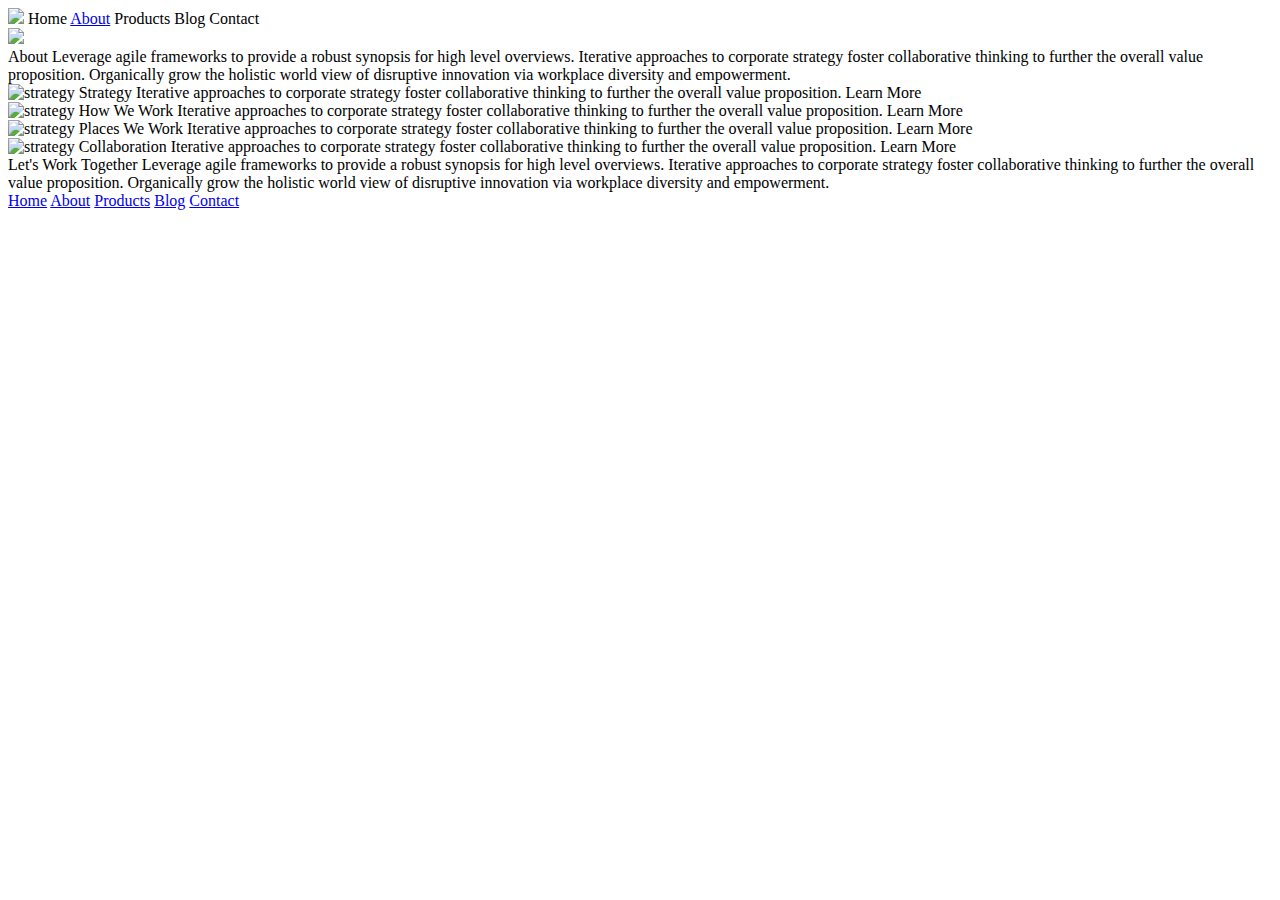
==== about.html @ 5f145ab2 "updated html on about page" ====
<!doctype html>

<html lang="en">
<head>
  <meta charset="utf-8">

  <title>Sprint Challenge - About</title>

  <link href="https://fonts.googleapis.com/css?family=Roboto|Rubik" rel="stylesheet">
  <link rel="stylesheet" href="css/index.css">

</head>

<body>
    <nav>
        <img class="logo" src="img/lambda-black.png">
        <a>Home</a>
        <a href="about.html">About</a>
        <a>Products</a>
        <a>Blog</a>
        <a>Contact</a>
    </nav>

  <img class="header-logo" src="img/jumbo-about.png">
    
  <div class="container about-page">
     
    About

    Leverage agile frameworks to provide a robust synopsis for high level overviews. Iterative approaches to corporate strategy foster collaborative thinking to further the overall value proposition. Organically grow the holistic world view of disruptive innovation via workplace diversity and empowerment.

  <div class="divider"> </div>

  <section class="about-middle-content">
    <div class="about-page-boxes">
      <div class="middle-boxes">
          <img src="img/about-plan.png" alt="strategy">
          
          Strategy
          
          Iterative approaches to corporate strategy foster collaborative thinking to further the overall value proposition.

          Learn More
       </div>

       <div class="middle-boxes">
          <img src="img/about-working.png" alt="strategy">
          
          How We Work
          
          Iterative approaches to corporate strategy foster collaborative thinking to further the overall value proposition.

          Learn More
        </div>

        <div class="middle-boxes">
          <img src="img/about-office.png" alt="strategy">
          
          Places We Work

          Iterative approaches to corporate strategy foster collaborative thinking to further the overall value proposition.

          Learn More
        </div>
        
        <div class="middle-boxes">
          <img src="img/about-meeting.png" alt="strategy">
      
          Collaboration
          
          Iterative approaches to corporate strategy foster collaborative thinking to further the overall value proposition.
          
          Learn More
        </div>
      
  </div>
  </section>   
  

  <div class="work-together">
      Let's Work Together
      Leverage agile frameworks to provide a robust synopsis for high level overviews. Iterative approaches to corporate strategy foster collaborative thinking to further the overall value proposition. Organically grow the holistic world view of disruptive innovation via workplace diversity and empowerment.
  </div>
      
    <footer>
        <nav>
          <a href="index.html">Home</a>
          <a href="#">About</a>
          <a href="#">Products</a>
          <a href="#">Blog</a>
          <a href="#">Contact</a>
        </nav>
      </footer>
    </div><!-- container -->        
</body>
</html>
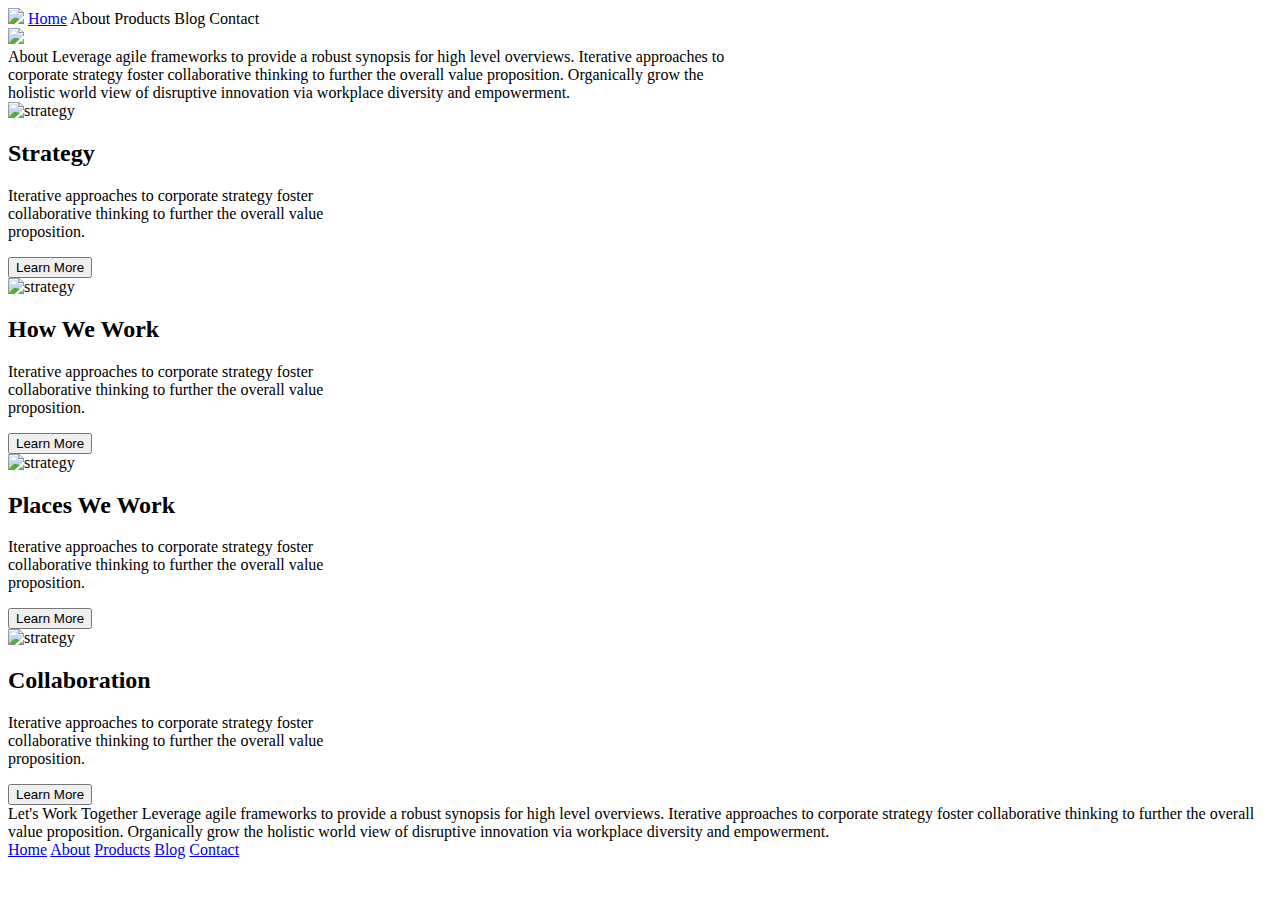
==== commit 32e3b8de: "styled buttons on about page" ====
--- a/about.html
+++ b/about.html
@@ -12,22 +12,25 @@
 </head>
 
 <body>
+  <div class="static-navbar">
     <nav>
         <img class="logo" src="img/lambda-black.png">
-        <a>Home</a>
-        <a href="about.html">About</a>
+        <a href="index.html">Home</a>
+        <a>About</a>
         <a>Products</a>
         <a>Blog</a>
         <a>Contact</a>
     </nav>
-
+  </div>
   <img class="header-logo" src="img/jumbo-about.png">
     
   <div class="container about-page">
      
     About
 
-    Leverage agile frameworks to provide a robust synopsis for high level overviews. Iterative approaches to corporate strategy foster collaborative thinking to further the overall value proposition. Organically grow the holistic world view of disruptive innovation via workplace diversity and empowerment.
+    Leverage agile frameworks to provide a robust synopsis for high level overviews. Iterative approaches to<br>
+    corporate strategy foster collaborative thinking to further the overall value proposition. Organically grow the<br>
+    holistic world view of disruptive innovation via workplace diversity and empowerment.
 
   <div class="divider"> </div>
 
@@ -36,41 +39,49 @@
       <div class="middle-boxes">
           <img src="img/about-plan.png" alt="strategy">
           
-          Strategy
+          <h2>Strategy</h2>
           
-          Iterative approaches to corporate strategy foster collaborative thinking to further the overall value proposition.
-
-          Learn More
+          <p>Iterative approaches to corporate strategy foster<br>
+             collaborative thinking to further the overall value<br>
+            proposition.
+          </p>
+          <button>Learn More</button>
        </div>
 
        <div class="middle-boxes">
           <img src="img/about-working.png" alt="strategy">
           
-          How We Work
+          <h2>How We Work</h2>
           
-          Iterative approaches to corporate strategy foster collaborative thinking to further the overall value proposition.
-
-          Learn More
+          <p>Iterative approaches to corporate strategy foster<br>
+            collaborative thinking to further the overall value<br>
+           proposition.
+         </p>
+          <button>Learn More</button>
         </div>
 
         <div class="middle-boxes">
           <img src="img/about-office.png" alt="strategy">
           
-          Places We Work
+          <h2>Places We Work</h2>
 
-          Iterative approaches to corporate strategy foster collaborative thinking to further the overall value proposition.
-
-          Learn More
+          <p>Iterative approaches to corporate strategy foster<br>
+            collaborative thinking to further the overall value<br>
+           proposition.
+         </p>
+          <button>Learn More</button>
         </div>
         
         <div class="middle-boxes">
           <img src="img/about-meeting.png" alt="strategy">
       
-          Collaboration
+          <h2>Collaboration</h2>
           
-          Iterative approaches to corporate strategy foster collaborative thinking to further the overall value proposition.
-          
-          Learn More
+          <p>Iterative approaches to corporate strategy foster<br>
+            collaborative thinking to further the overall value<br>
+           proposition.
+         </p>
+          <button>Learn More</button>
         </div>
       
   </div>
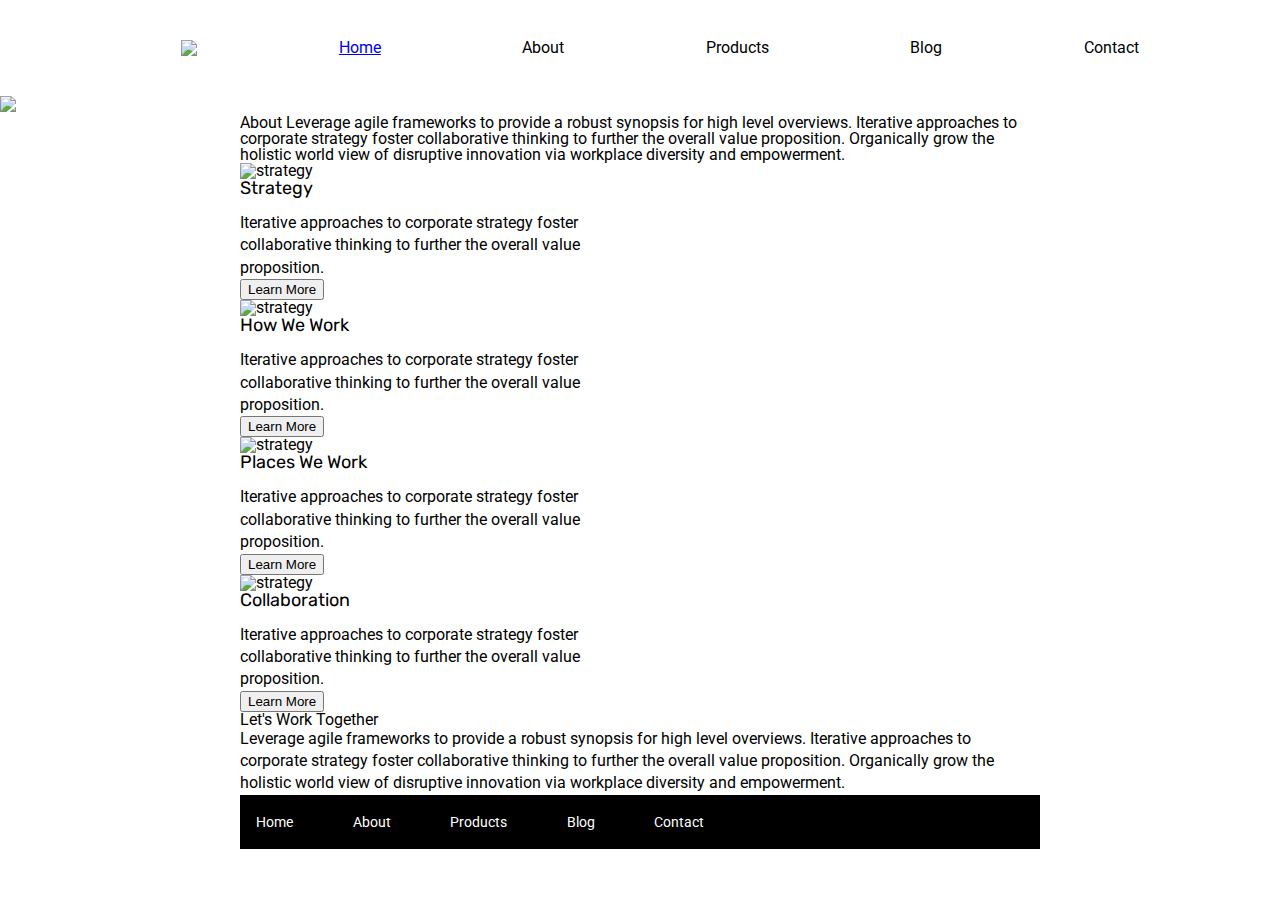
==== commit ef8d1fcd: "added css to nav bar" ====
--- a/about.html
+++ b/about.html
@@ -13,7 +13,7 @@
 
 <body>
   <div class="static-navbar">
-    <nav>
+    <nav class="nav-items">
         <img class="logo" src="img/lambda-black.png">
         <a href="index.html">Home</a>
         <a>About</a>
@@ -45,7 +45,7 @@
              collaborative thinking to further the overall value<br>
             proposition.
           </p>
-          <button>Learn More</button>
+          <button class="about-buttons">Learn More</button>
        </div>
 
        <div class="middle-boxes">
@@ -57,7 +57,7 @@
             collaborative thinking to further the overall value<br>
            proposition.
          </p>
-          <button>Learn More</button>
+          <button class="about-buttons">Learn More</button>
         </div>
 
         <div class="middle-boxes">
@@ -69,7 +69,7 @@
             collaborative thinking to further the overall value<br>
            proposition.
          </p>
-          <button>Learn More</button>
+          <button class="about-buttons">Learn More</button>
         </div>
         
         <div class="middle-boxes">
@@ -81,7 +81,7 @@
             collaborative thinking to further the overall value<br>
            proposition.
          </p>
-          <button>Learn More</button>
+          <button class="about-buttons">Learn More</button>
         </div>
       
   </div>
@@ -90,7 +90,9 @@
 
   <div class="work-together">
       Let's Work Together
-      Leverage agile frameworks to provide a robust synopsis for high level overviews. Iterative approaches to corporate strategy foster collaborative thinking to further the overall value proposition. Organically grow the holistic world view of disruptive innovation via workplace diversity and empowerment.
+      <p>Leverage agile frameworks to provide a robust synopsis for high level overviews. Iterative approaches to<br>
+      corporate strategy foster collaborative thinking to further the overall value proposition. Organically grow the<br>
+      holistic world view of disruptive innovation via workplace diversity and empowerment.</p>
   </div>
       
     <footer>
--- a/css/index.css
+++ b/css/index.css
@@ -0,0 +1,167 @@
+/* http://meyerweb.com/eric/tools/css/reset/ 
+   v2.0 | 20110126
+   License: none (public domain)
+*/
+
+html, body, div, span, applet, object, iframe,
+h1, h2, h3, h4, h5, h6, p, blockquote, pre,
+a, abbr, acronym, address, big, cite, code,
+del, dfn, em, img, ins, kbd, q, s, samp,
+small, strike, strong, sub, sup, tt, var,
+b, u, i, center,
+dl, dt, dd, ol, ul, li,
+fieldset, form, label, legend,
+table, caption, tbody, tfoot, thead, tr, th, td,
+article, aside, canvas, details, embed, 
+figure, figcaption, footer, header, hgroup, 
+menu, nav, output, ruby, section, summary,
+time, mark, audio, video {
+	margin: 0;
+	padding: 0;
+	border: 0;
+	font-size: 100%;
+	font: inherit;
+	vertical-align: baseline;
+}
+/* HTML5 display-role reset for older browsers */
+article, aside, details, figcaption, figure, 
+footer, header, hgroup, menu, nav, section {
+	display: block;
+}
+body {
+	line-height: 1;
+}
+ol, ul {
+	list-style: none;
+}
+blockquote, q {
+	quotes: none;
+}
+blockquote:before, blockquote:after,
+q:before, q:after {
+	content: '';
+	content: none;
+}
+table {
+	border-collapse: collapse;
+	border-spacing: 0;
+}
+
+* {
+    box-sizing: border-box;
+}
+
+html, body {
+    height: 100%;
+    font-family: 'Roboto', sans-serif;
+}
+
+h1, h2, h3, h4, h5 {
+    font-size: 18px;
+    margin-bottom: 15px;
+    font-family: 'Rubik', sans-serif;
+}
+
+p {
+    line-height: 1.4;
+}
+
+.container {
+    width: 800px;
+    margin: 0 auto;
+}
+
+.static-navbar {
+    top: 0;
+    width: 100%;
+    margin: 20px;
+    display: flex;
+    
+
+}
+
+.nav-items {
+    width: 100%;
+    margin: 20px;
+    display: flex;
+    justify-content: space-evenly;
+}
+
+.logo {
+    position: relative
+
+}
+
+.top-content {
+    display: flex;
+    flex-wrap: wrap;
+    justify-content: space-evenly;
+    margin-bottom: 20px;
+    border-bottom: 1px dashed black;
+}
+
+.top-content .text-container {
+    width: 48%;
+    padding: 0 1%;
+    padding-bottom: 20px;  
+}
+
+.middle-content {
+    margin-bottom: 20px;
+    border-bottom: 1px dashed black;
+}
+
+.middle-content h2 {
+    padding: 0 2%;
+    margin-bottom: 0;
+}
+
+.middle-content .boxes {
+    display: flex;
+    flex-wrap: wrap;
+    justify-content: space-evenly;
+}
+
+.middle-content .boxes .box {
+    width: 12.5%;
+    height: 100px;
+    background: black;
+    margin: 20px 2.5%;
+    color: white;
+    display: flex;
+    align-items: center;
+    justify-content: center;
+}
+
+.bottom-content {
+    display: flex;
+    margin: 0 2% 20px;
+    justify-content: space-around;
+}
+
+.bottom-content .text-container {
+    padding-right: 4%;
+}
+
+.bottom-content .text-container:last-child {
+    padding-right: 0;
+}
+
+footer {
+    width: 100%;
+    background: black;
+}
+
+footer nav {
+    width: 60%;
+    display: flex;
+    justify-content: space-between;
+    align-items: center;
+    padding: 20px 2%;
+    font-size: 14px;
+}
+
+footer nav a {
+    color: white;
+    text-decoration: none;
+}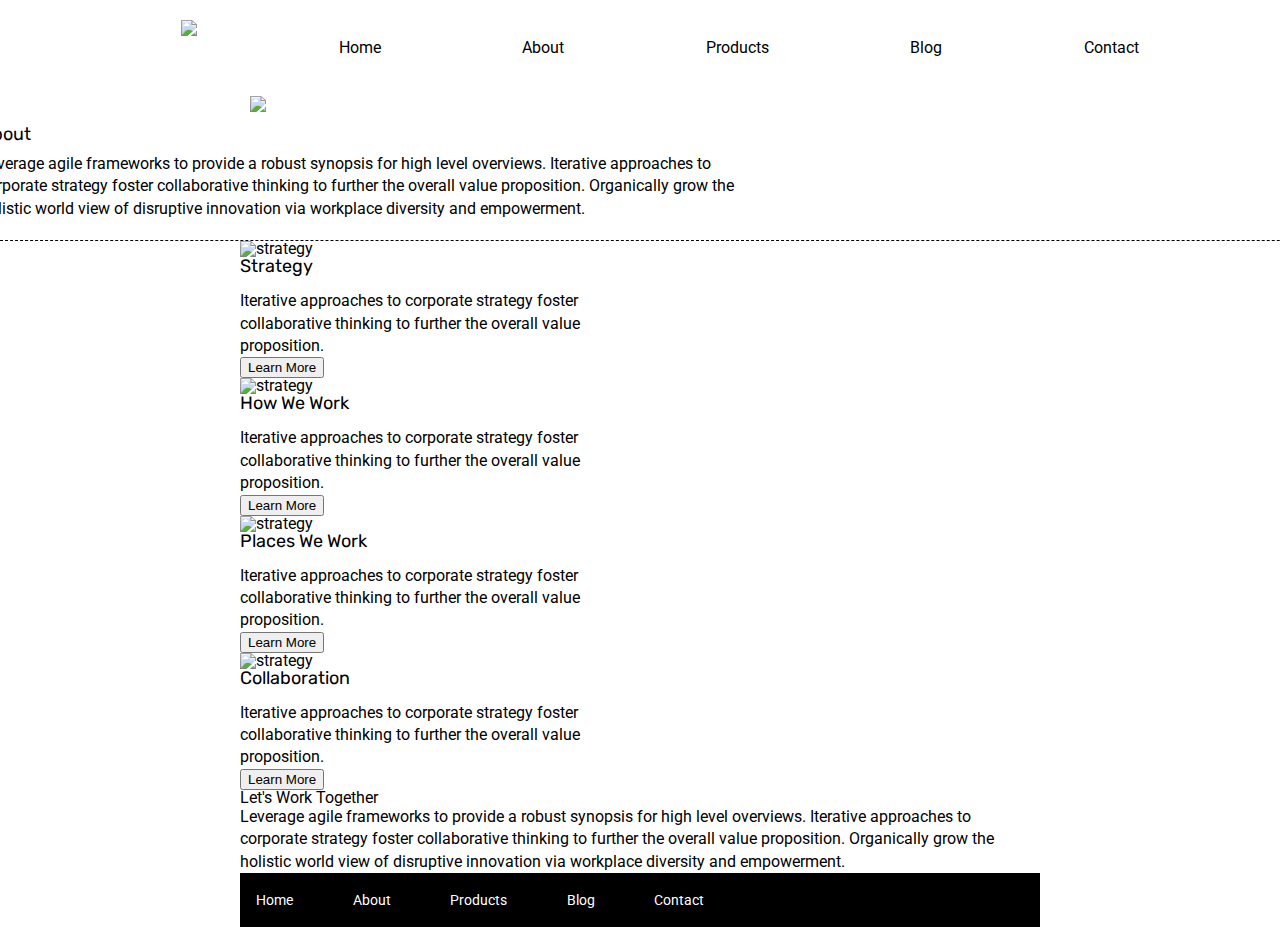
==== commit 8d7283b0: "added dotted divider to about page" ====
--- a/about.html
+++ b/about.html
@@ -15,7 +15,7 @@
   <div class="static-navbar">
     <nav class="nav-items">
         <img class="logo" src="img/lambda-black.png">
-        <a href="index.html">Home</a>
+        <a class="nav-link" href="index.html" style="color:black;">Home</a>
         <a>About</a>
         <a>Products</a>
         <a>Blog</a>
@@ -24,15 +24,17 @@
   </div>
   <img class="header-logo" src="img/jumbo-about.png">
     
-  <div class="container about-page">
+  <div class="container">
+     <div class="about-blurb">
+    <h4>About</h4>
+    
+    <p class ="about-blurb-p">Leverage agile frameworks to provide a robust synopsis for high level overviews. Iterative approaches to<br>
+    corporate strategy foster collaborative thinking to further the overall value proposition. Organically grow the<br>
+    holistic world view of disruptive innovation via workplace diversity and empowerment.</p>
+    <div class="divider"> </div>
+  </div>
+  
      
-    About
-
-    Leverage agile frameworks to provide a robust synopsis for high level overviews. Iterative approaches to<br>
-    corporate strategy foster collaborative thinking to further the overall value proposition. Organically grow the<br>
-    holistic world view of disruptive innovation via workplace diversity and empowerment.
-
-  <div class="divider"> </div>
 
   <section class="about-middle-content">
     <div class="about-page-boxes">
--- a/css/index.css
+++ b/css/index.css
@@ -88,22 +88,40 @@
 }
 
 .logo {
-    position: relative
-
-}
-
+    position: relative;
+    top: -20px; 
+
+}
+
+.nav-link {
+    text-decoration: none;
+    
+}
+
+.header-logo {
+   position: relative;
+   left: 250px;
+   width: 80%;
+    
+}
 .top-content {
     display: flex;
     flex-wrap: wrap;
     justify-content: space-evenly;
     margin-bottom: 20px;
     border-bottom: 1px dashed black;
-}
+    width: 100%;
+}
+
+
 
 .top-content .text-container {
     width: 48%;
+    margin-top: 30px;
     padding: 0 1%;
-    padding-bottom: 20px;  
+    padding-bottom: 20px;
+    position: relative;
+    
 }
 
 .middle-content {
@@ -147,11 +165,33 @@
     padding-right: 0;
 }
 
+.about-blurb {
+    
+    width: 1300px;
+    position: relative;
+    left: -270px;
+    
+    
+}
+.about-blurb h4 {
+    margin: 10px;
+}
 footer {
     width: 100%;
     background: black;
 }
 
+.about-blurb-p  {
+ margin-bottom: 20px;
+ position: relative;
+ left: 10px;
+ 
+}
+
+.divider {
+    border-bottom: 1px dashed black;
+    width: 1500px;
+}
 footer nav {
     width: 60%;
     display: flex;
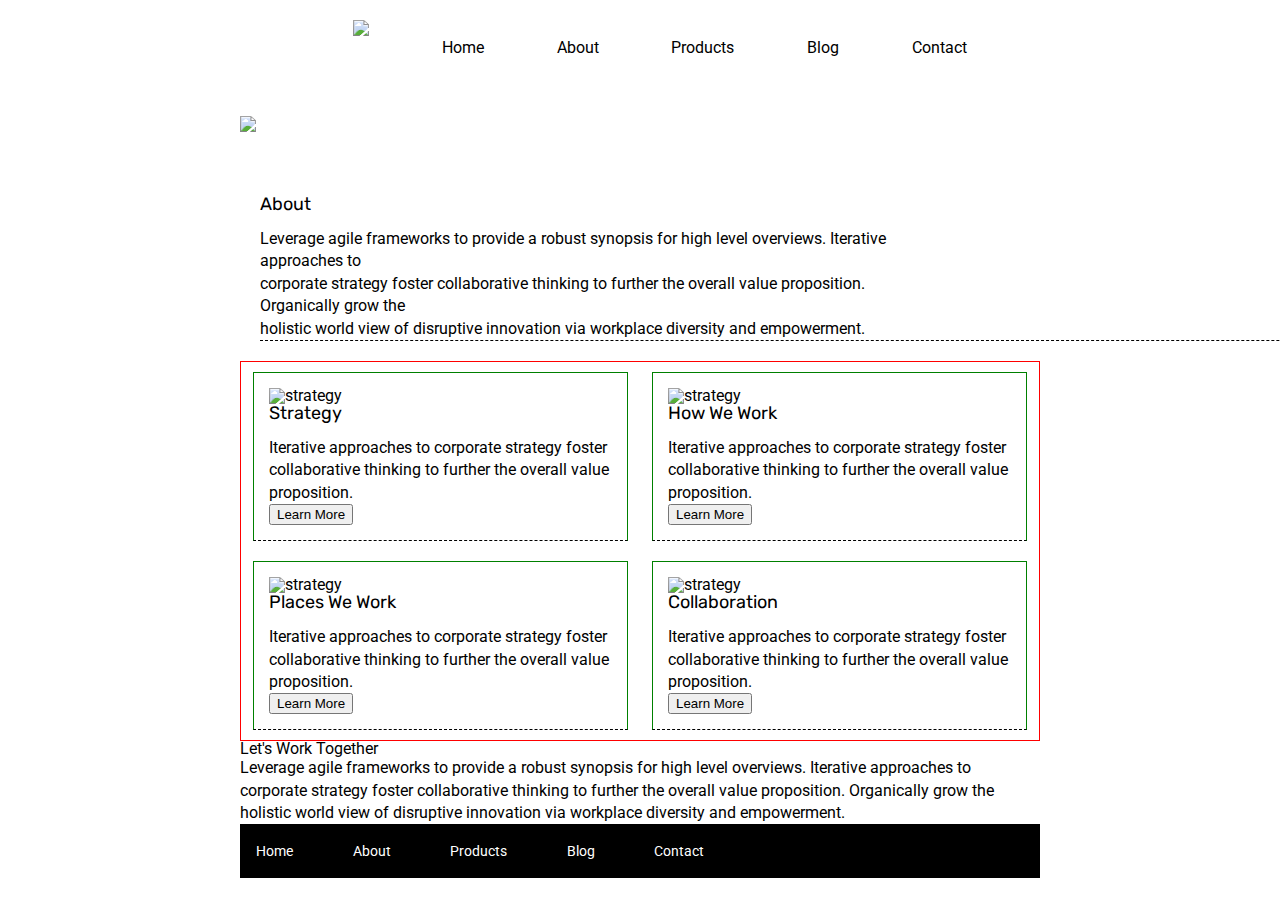
==== commit 23dd4970: "added colored boxes on homepage" ====
--- a/about.html
+++ b/about.html
@@ -12,7 +12,9 @@
 </head>
 
 <body>
-  <div class="static-navbar">
+  <div class="container big-container">
+  
+    <div class="static-navbar">
     <nav class="nav-items">
         <img class="logo" src="img/lambda-black.png">
         <a class="nav-link" href="index.html" style="color:black;">Home</a>
@@ -22,22 +24,24 @@
         <a>Contact</a>
     </nav>
   </div>
-  <img class="header-logo" src="img/jumbo-about.png">
+  
+  <img class="jumbo-logo" src="img/jumbo-about.png">
     
-  <div class="container">
+  
      <div class="about-blurb">
-    <h4>About</h4>
-    
-    <p class ="about-blurb-p">Leverage agile frameworks to provide a robust synopsis for high level overviews. Iterative approaches to<br>
-    corporate strategy foster collaborative thinking to further the overall value proposition. Organically grow the<br>
-    holistic world view of disruptive innovation via workplace diversity and empowerment.</p>
-    <div class="divider"> </div>
-  </div>
+          <h4>About</h4>
+          
+          <p class ="about-blurb-p">Leverage agile frameworks to provide a robust synopsis for high level overviews. Iterative approaches to<br>
+          corporate strategy foster collaborative thinking to further the overall value proposition. Organically grow the<br>
+          holistic world view of disruptive innovation via workplace diversity and empowerment.</p>
+          
+          <div class="divider"> </div>
+      </div>
   
      
-
+    
   <section class="about-middle-content">
-    <div class="about-page-boxes">
+    
       <div class="middle-boxes">
           <img src="img/about-plan.png" alt="strategy">
           
@@ -86,7 +90,7 @@
           <button class="about-buttons">Learn More</button>
         </div>
       
-  </div>
+  
   </section>   
   
 
@@ -105,7 +109,8 @@
           <a href="#">Blog</a>
           <a href="#">Contact</a>
         </nav>
-      </footer>
-    </div><!-- container -->        
+      </footer>  
+    
+  </div> <!--container-->       
 </body>
 </html>--- a/css/index.css
+++ b/css/index.css
@@ -104,6 +104,12 @@
    width: 80%;
     
 }
+
+.jumbo-logo {
+    margin: 20px 0 60px;
+}
+
+
 .top-content {
     display: flex;
     flex-wrap: wrap;
@@ -143,7 +149,7 @@
 .middle-content .boxes .box {
     width: 12.5%;
     height: 100px;
-    background: black;
+    /*background: black;*/
     margin: 20px 2.5%;
     color: white;
     display: flex;
@@ -151,6 +157,47 @@
     justify-content: center;
 }
 
+.box1 {
+    background: teal;
+}
+
+.box2 {
+    background: rgb(230, 202, 49);
+}
+
+.box3 {
+    background: lightseagreen;
+}
+
+.box4 {
+    background: salmon;
+}
+
+
+.box5 {
+    background: red;
+}
+
+.box6 {
+    background: green;
+}
+
+.box7 {
+    background: purple;
+}
+
+.box8 {
+    background: magenta;
+}
+
+.box9 {
+    background: rgb(36, 2, 36)
+}
+
+.box10 {
+    background: rgb(58, 112, 212)
+}
+
 .bottom-content {
     display: flex;
     margin: 0 2% 20px;
@@ -167,30 +214,51 @@
 
 .about-blurb {
     
-    width: 1300px;
-    position: relative;
-    left: -270px;
-    
-    
-}
-.about-blurb h4 {
+    width: 90%;
+    padding: 0 20px 20px;
+    
+    
+}
+
+/* .about-blurb h4 {
     margin: 10px;
-}
+
+} */
+
 footer {
     width: 100%;
     background: black;
 }
 
-.about-blurb-p  {
+/* .about-blurb-p  {
  margin-bottom: 20px;
  position: relative;
  left: 10px;
  
-}
+} */
 
 .divider {
     border-bottom: 1px dashed black;
     width: 1500px;
+}
+
+
+
+.about-middle-content {
+    border: 1px solid red;
+    display: flex;
+    flex-wrap: wrap;
+    justify-content: space-around;
+    /*margin: 30px;*/
+    
+}
+
+.middle-boxes {
+    border: 1px solid green;
+    padding: 15px;
+    width: 47%;
+    margin: 10px;
+    border-bottom: 1px dashed black;
 }
 footer nav {
     width: 60%;
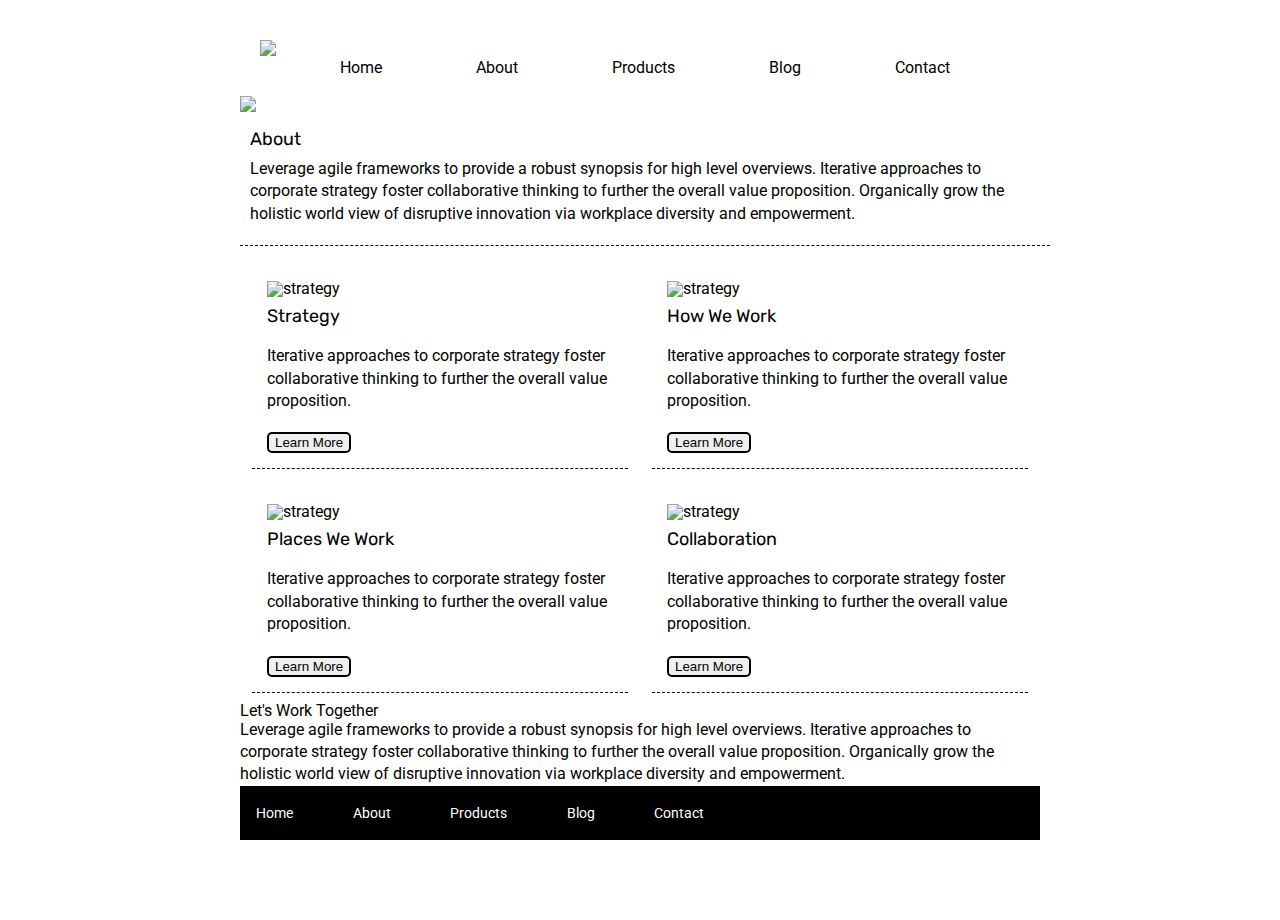
==== commit 608df8f3: "added border radius on learn more buttons" ====
--- a/about.html
+++ b/about.html
@@ -51,7 +51,7 @@
              collaborative thinking to further the overall value<br>
             proposition.
           </p>
-          <button class="about-buttons">Learn More</button>
+          <button class="about-buttons" style=" border: 2px solid black; border-radius: 5px;">Learn More</button>
        </div>
 
        <div class="middle-boxes">
@@ -63,7 +63,7 @@
             collaborative thinking to further the overall value<br>
            proposition.
          </p>
-          <button class="about-buttons">Learn More</button>
+          <button class="about-buttons" style=" border: 2px solid black; border-radius: 5px;">Learn More</button>
         </div>
 
         <div class="middle-boxes">
@@ -75,7 +75,7 @@
             collaborative thinking to further the overall value<br>
            proposition.
          </p>
-          <button class="about-buttons">Learn More</button>
+          <button class="about-buttons" style=" border: 2px solid black; border-radius: 5px;">Learn More</button>
         </div>
         
         <div class="middle-boxes">
@@ -87,7 +87,7 @@
             collaborative thinking to further the overall value<br>
            proposition.
          </p>
-          <button class="about-buttons">Learn More</button>
+          <button class="about-buttons" style=" border: 2px solid black; border-radius: 5px;">Learn More</button>
         </div>
       
   
--- a/css/index.css
+++ b/css/index.css
@@ -82,14 +82,20 @@
 
 .nav-items {
     width: 100%;
-    margin: 20px;
+    margin: 40px;
+    margin-bottom: -20px;
+    position: relative;
+    left: -70px;
     display: flex;
     justify-content: space-evenly;
+    justify-content: space-between;
+    
 }
 
 .logo {
     position: relative;
-    top: -20px; 
+    top: -20px;
+    left: 30px; 
 
 }
 
@@ -98,15 +104,10 @@
     
 }
 
-.header-logo {
-   position: relative;
-   left: 250px;
-   width: 80%;
-    
-}
+ 
 
 .jumbo-logo {
-    margin: 20px 0 60px;
+    margin: 20px 0 5px;
 }
 
 
@@ -214,52 +215,69 @@
 
 .about-blurb {
     
-    width: 90%;
-    padding: 0 20px 20px;
-    
-    
-}
-
-/* .about-blurb h4 {
+    width: 100%;
+    padding: 0 10px 50px;
+    
+    
+
+}
+
+.about-blurb h4 {
     margin: 10px;
-
-} */
-
-footer {
-    width: 100%;
-    background: black;
-}
-
-/* .about-blurb-p  {
- margin-bottom: 20px;
- position: relative;
- left: 10px;
+    position: relative;
+    left: -10px;
+
+}
+
+.about-middle-content h2 {
+  
+  margin: 10px 0px 0px;
+  margin-bottom: 20px;
+}
+
+.about-middle-content p {
+  margin-bottom: 20px;
+}
+
+
+.about-buttons {
  
-} */
+}
+
 
 .divider {
     border-bottom: 1px dashed black;
-    width: 1500px;
+    width: 810px;
+    margin: 20px;
+    margin-bottom: -40px;
+    position: relative;
+    left: -30px;
 }
 
 
 
 .about-middle-content {
-    border: 1px solid red;
+
     display: flex;
     flex-wrap: wrap;
     justify-content: space-around;
-    /*margin: 30px;*/
+    
     
 }
 
 .middle-boxes {
-    border: 1px solid green;
+    
     padding: 15px;
     width: 47%;
     margin: 10px;
     border-bottom: 1px dashed black;
 }
+
+footer {
+    width: 100%;
+    background: black;
+}
+
 footer nav {
     width: 60%;
     display: flex;
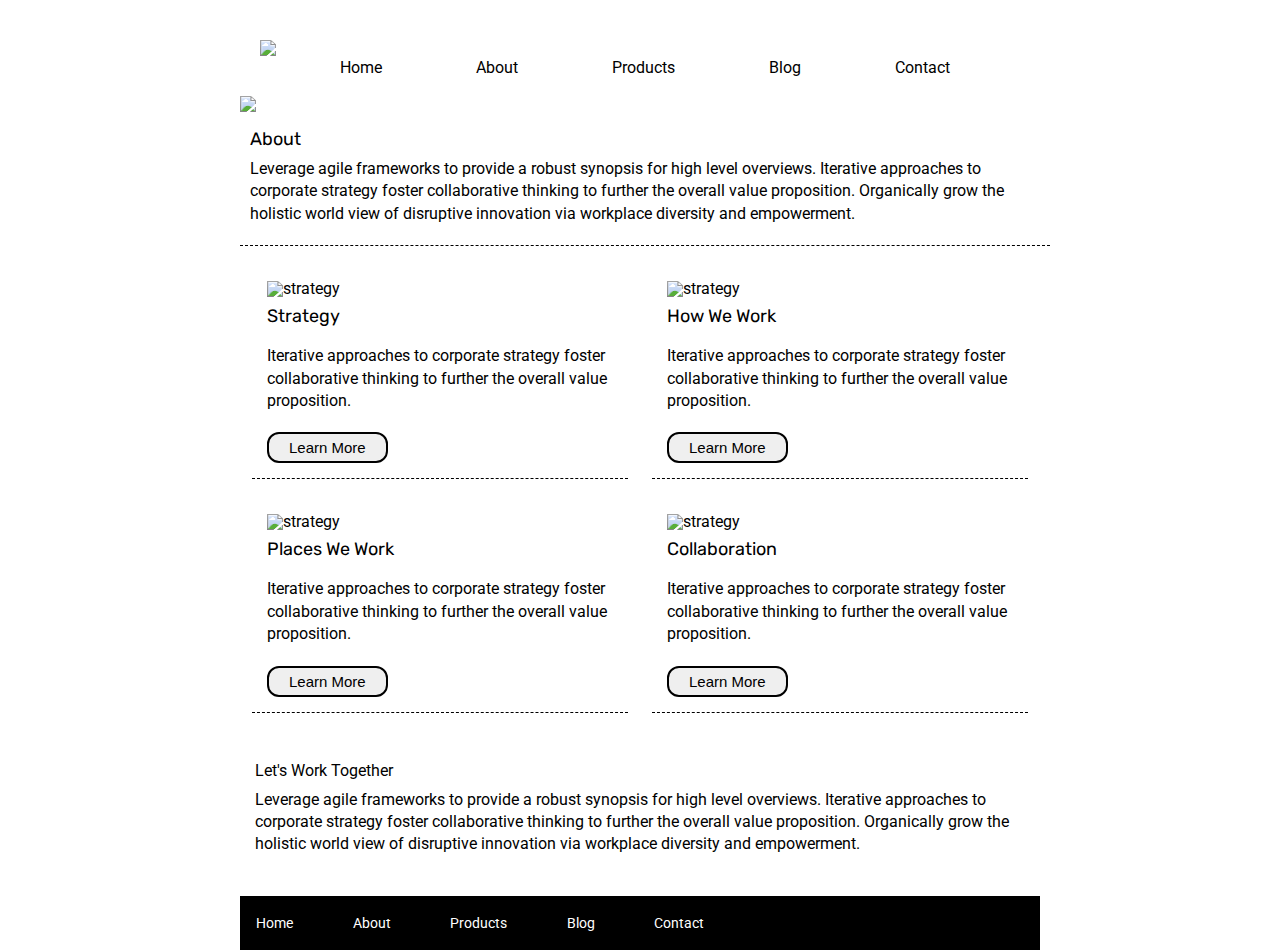
==== commit c0c21b43: "finalized about page" ====
--- a/about.html
+++ b/about.html
@@ -51,7 +51,7 @@
              collaborative thinking to further the overall value<br>
             proposition.
           </p>
-          <button class="about-buttons" style=" border: 2px solid black; border-radius: 5px;">Learn More</button>
+          <button class="about-buttons" style=" border: 2px solid black; border-radius: 12px;">Learn More</button>
        </div>
 
        <div class="middle-boxes">
@@ -63,7 +63,7 @@
             collaborative thinking to further the overall value<br>
            proposition.
          </p>
-          <button class="about-buttons" style=" border: 2px solid black; border-radius: 5px;">Learn More</button>
+          <button class="about-buttons" style=" border: 2px solid black; border-radius: 12px;">Learn More</button>
         </div>
 
         <div class="middle-boxes">
@@ -75,7 +75,7 @@
             collaborative thinking to further the overall value<br>
            proposition.
          </p>
-          <button class="about-buttons" style=" border: 2px solid black; border-radius: 5px;">Learn More</button>
+          <button class="about-buttons" style=" border: 2px solid black; border-radius: 12px;">Learn More</button>
         </div>
         
         <div class="middle-boxes">
@@ -87,7 +87,7 @@
             collaborative thinking to further the overall value<br>
            proposition.
          </p>
-          <button class="about-buttons" style=" border: 2px solid black; border-radius: 5px;">Learn More</button>
+          <button class="about-buttons" style=" border: 2px solid black; border-radius: 12px;">Learn More</button>
         </div>
       
   
--- a/css/index.css
+++ b/css/index.css
@@ -213,14 +213,16 @@
     padding-right: 0;
 }
 
+
+
 .about-blurb {
     
     width: 100%;
     padding: 0 10px 50px;
     
-    
-
-}
+}
+
+
 
 .about-blurb h4 {
     margin: 10px;
@@ -229,20 +231,6 @@
 
 }
 
-.about-middle-content h2 {
-  
-  margin: 10px 0px 0px;
-  margin-bottom: 20px;
-}
-
-.about-middle-content p {
-  margin-bottom: 20px;
-}
-
-
-.about-buttons {
- 
-}
 
 
 .divider {
@@ -262,8 +250,8 @@
     flex-wrap: wrap;
     justify-content: space-around;
     
-    
-}
+}
+
 
 .middle-boxes {
     
@@ -273,10 +261,50 @@
     border-bottom: 1px dashed black;
 }
 
+
+
+.about-middle-content h2 {
+  
+  margin: 10px 0px 0px;
+  margin-bottom: 20px;
+}
+
+
+
+.about-middle-content p {
+  margin-bottom: 20px;
+}
+
+
+
+
+.about-buttons {
+ font-size: 15px;
+ padding: 5px 20px;
+ 
+}
+
+
+.work-together {
+    margin-top: 40px;
+    margin-bottom: 40px;
+    position: relative;
+    left: 15px;
+
+}
+
+
+.work-together p {
+    margin-top: 10px;
+}
+
 footer {
     width: 100%;
     background: black;
 }
+
+
+
 
 footer nav {
     width: 60%;
@@ -287,6 +315,9 @@
     font-size: 14px;
 }
 
+
+
+
 footer nav a {
     color: white;
     text-decoration: none;
